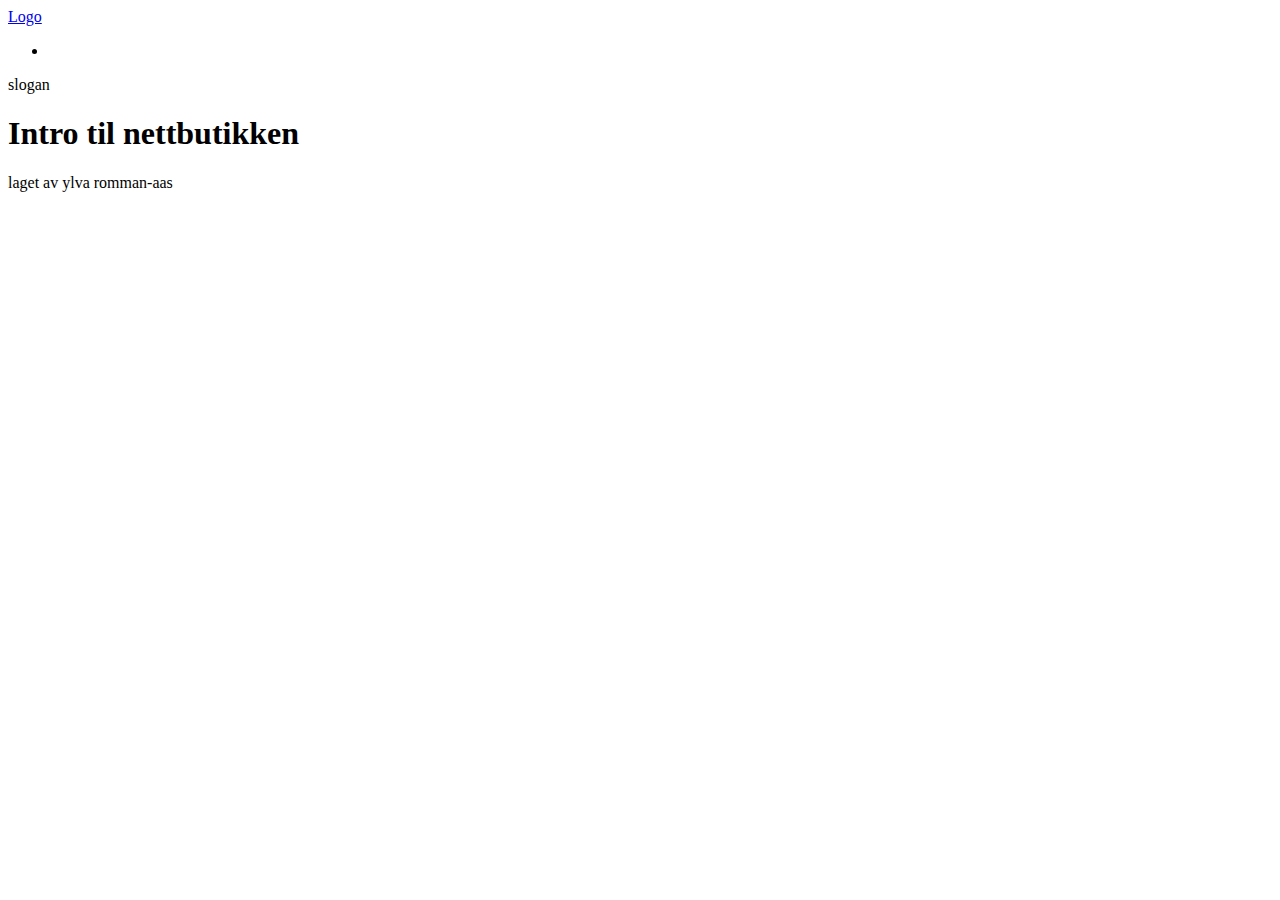
==== index-side2.html @ 264b355a "fått fikset det nå har jeg to fungernde sider" ====
<!DOCTYPE html>
<html lang="en">

    <head>
<meta charset="UTF-8">
<title>Andeføtter</title>
<link rel="stylesheet" type="text/css"/>
<meta name="viewport" content="width=device-width, intial-scale=1.0">
    </head>

    <body>
        <header>
            <nav>
                <span>
                    <a href="index.html">Logo</a>
                </span>
                <ul>
                    <li></li>
                </ul>
            </nav>
            <p>slogan</p>
        </header>
<main>
    <h1>Intro til nettbutikken</h1>
</main>
<footer>laget av ylva romman-aas</footer>
    </body>

</html>
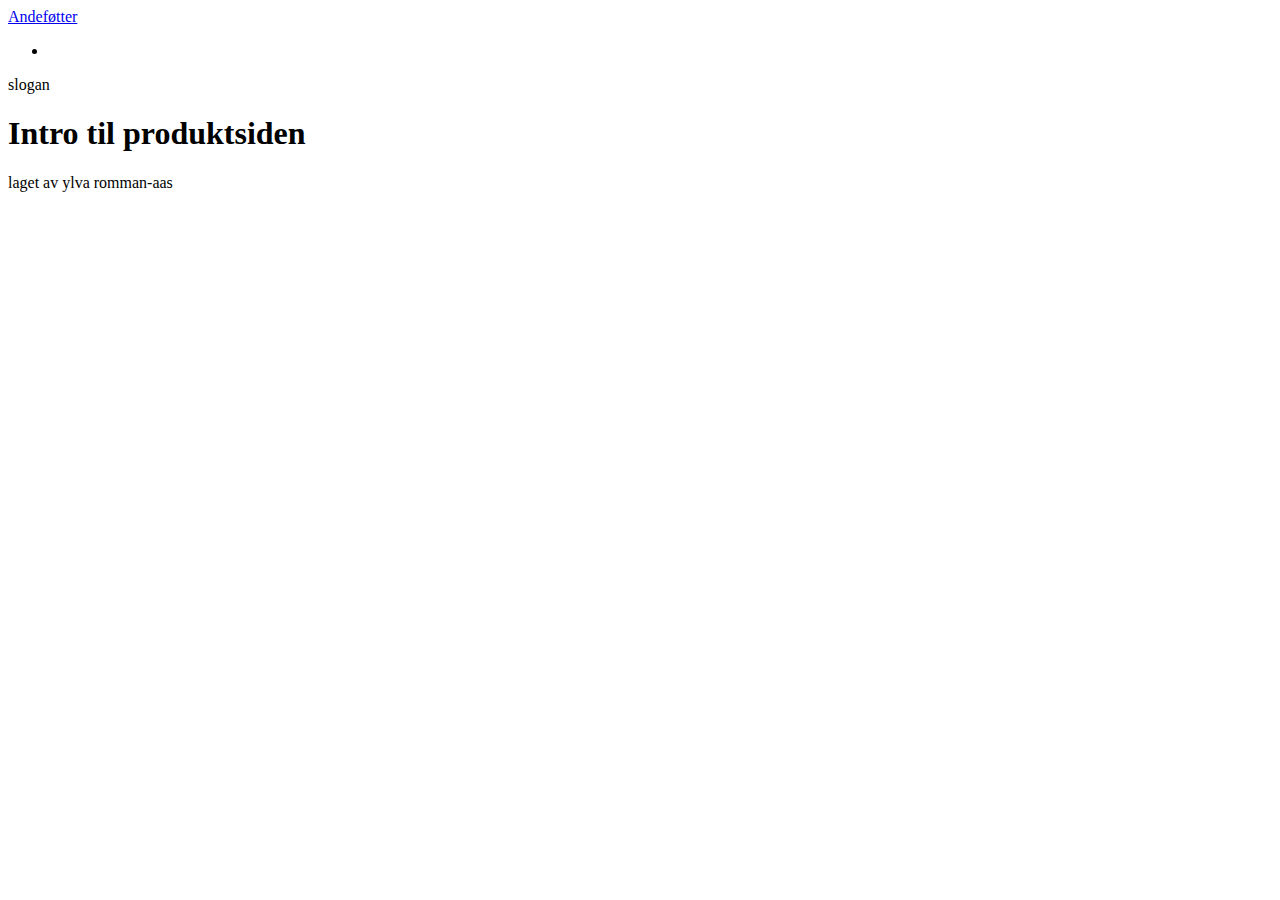
==== commit bda0e602: "begynt mer seriøs koding inn hit" ====
--- a/index-side2.html
+++ b/index-side2.html
@@ -3,7 +3,7 @@
 
     <head>
 <meta charset="UTF-8">
-<title>Andeføtter</title>
+<title>Produktside</title>
 <link rel="stylesheet" type="text/css"/>
 <meta name="viewport" content="width=device-width, intial-scale=1.0">
     </head>
@@ -12,7 +12,7 @@
         <header>
             <nav>
                 <span>
-                    <a href="index.html">Logo</a>
+                    <a href="index.html">Andeføtter</a>
                 </span>
                 <ul>
                     <li></li>
@@ -21,7 +21,7 @@
             <p>slogan</p>
         </header>
 <main>
-    <h1>Intro til nettbutikken</h1>
+    <h1>Intro til produktsiden</h1>
 </main>
 <footer>laget av ylva romman-aas</footer>
     </body>
